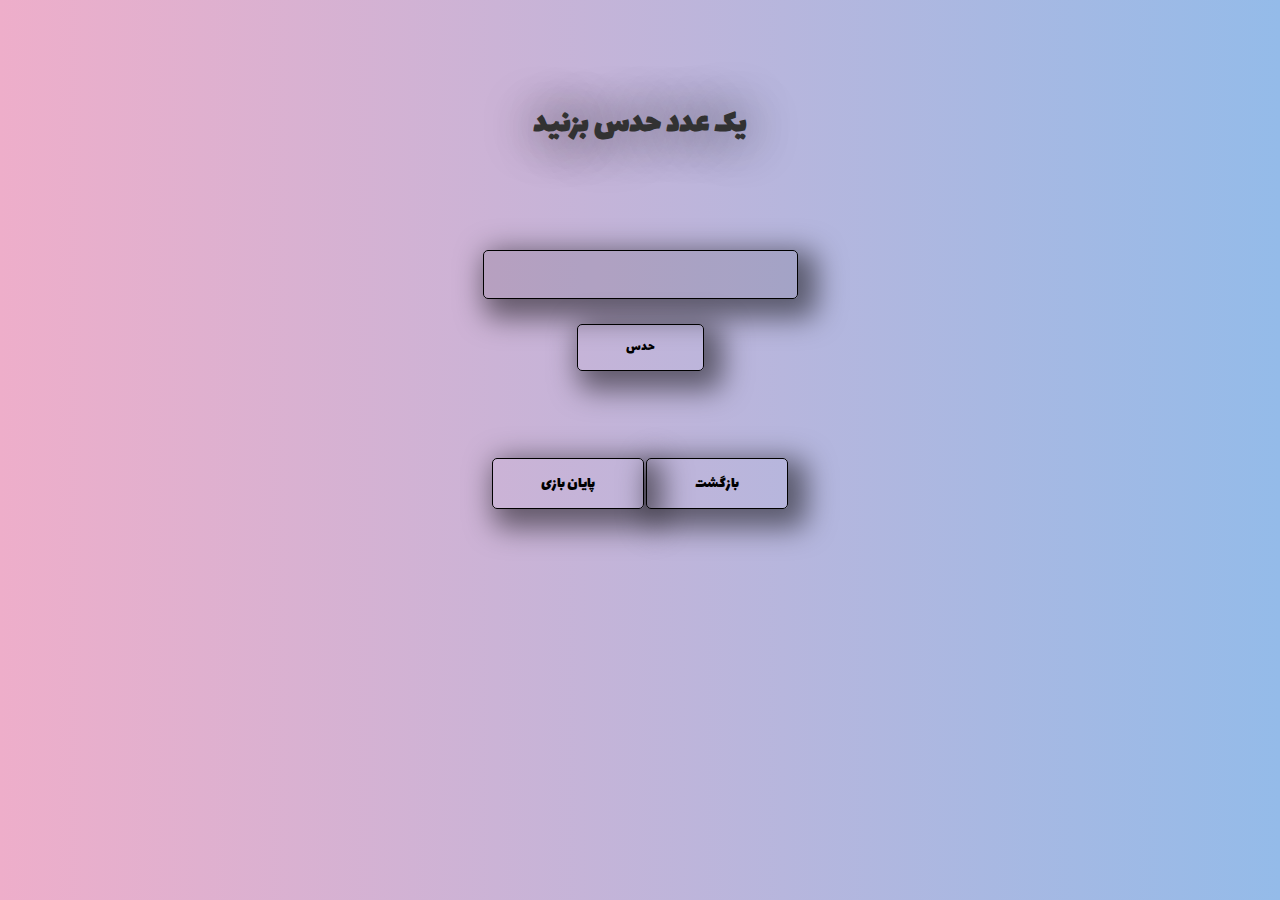
==== guess-number.html @ 8503be06 "multistage-game" ====
<!DOCTYPE html>
<html lang="en">

<head>
    <meta charset="UTF-8">
    <meta name="viewport" content="width=device-width, initial-scale=1.0">
    <title>Multi-Stage Game</title>
    <link rel="stylesheet" href="style.css">
    <link rel="stylesheet" href="https://cdnjs.cloudflare.com/ajax/libs/animate.css/4.1.1/animate.min.css" />
</head>

<body>
    <div class="title">
        <main class="animate__animated animate__fadeInLeft animate__delay-1s 1s animate__slower	3s">
            <h1>یک عدد حدس بزنید</h1>
        </main>
        <main class="animate__animated animate__fadeInLeft animate__delay-1s 1s animate__slower	3s">
            <input type="number" id="guessInput">
            <br><br>
            <button id="guessButton">حدس</button>
        </main>
        <main class="animate__animated animate__fadeInLeft animate__delay-1s 1s animate__slower	3s">
            <h1 id="guessResult"></h1>
            <h1 id="guessCounter"></h1>
        </main>
    </div>
    <div class="play-button">
        <main class="animate__animated animate__fadeInLeft animate__delay-1s 1s animate__slower	3s">
            <a href="./guess-number-details.html">بازگشت</a>
            <a href="./finish.html" id="nextMission">پایان بازی</a>
        </main>
    </div>
    <script src="./guess-number.js"></script>
</body>

</html>
---- style.css ----
@font-face {
    font-family: main;
    src: url(./Lalezar-Regular.ttf);
}

* {
    margin: 0;
    padding: 0;
    box-sizing: border-box;
}

body {
    background: rgb(238, 174, 202);
    background: linear-gradient(90deg, rgba(238, 174, 202, 1) 0%, rgba(148, 187, 233, 1) 100%);
    font-family: main;
}

.title {
    text-align: center;
}

.title h1 {
    text-align: center;
    margin-block: 100px;
    color: rgb(50, 50, 50);
    font-weight: bold;
    text-shadow: 0px 0px 50px rgba(0, 0, 0, 1);
}

.play-button {
    text-align: center;
}

.play-button a {
    padding: 12px 48px;
    background-color: transparent;
    text-decoration: none;
    color: black;
    border: 1px solid;
    border-radius: 5px;
    box-shadow: 10px 10px 28px 9px rgba(0, 0, 0, 0.5);
    -webkit-box-shadow: 10px 10px 28px 9px rgba(0, 0, 0, 0.5);
    -moz-box-shadow: 10px 10px 28px 9px rgba(0, 0, 0, 0.5);
}

.play-button a:hover {
    background-color: rgb(57, 57, 57);
    color: rgb(192, 192, 192);
    border: 1px solid rgb(57, 57, 57);
    transition: all 0.5s;
    cursor: pointer;
    box-shadow: 10px 10px 28px 9px rgb(255, 255, 255);
    -webkit-box-shadow: 10px 10px 28px 9px rgba(255, 255, 255);
    -moz-box-shadow: 10px 10px 28px 9px rgba(255, 255, 255);
}

.title input {
    background-color: rgba(0, 0, 0, 0.1);
    padding: 12px 24px;
    border: none;
    border: 1px solid;
    border-radius: 5px;
    cursor: pointer;
    text-align: center;
    font-size: 20px;
    box-shadow: 10px 10px 28px 9px rgba(0, 0, 0, 0.5);
    -webkit-box-shadow: 10px 10px 28px 9px rgba(0, 0, 0, 0.5);
    -moz-box-shadow: 10px 10px 28px 9px rgba(0, 0, 0, 0.5);
}

.title input:hover {
    transition: all 0.5s;
    box-shadow: 10px 10px 28px 9px rgb(255, 255, 255);
    -webkit-box-shadow: 10px 10px 28px 9px rgba(255, 255, 255);
    -moz-box-shadow: 10px 10px 28px 9px rgba(255, 255, 255);
}

.title button {
    font-family: main;
    padding: 12px 48px;
    background-color: transparent;
    text-decoration: none;
    color: black;
    border: 1px solid;
    border-radius: 5px;
    box-shadow: 10px 10px 28px 9px rgba(0, 0, 0, 0.5);
    -webkit-box-shadow: 10px 10px 28px 9px rgba(0, 0, 0, 0.5);
    -moz-box-shadow: 10px 10px 28px 9px rgba(0, 0, 0, 0.5);
}

.title button:hover {
    background-color: rgb(57, 57, 57);
    color: rgb(192, 192, 192);
    border: 1px solid rgb(57, 57, 57);
    transition: all 0.5s;
    cursor: pointer;
    box-shadow: 10px 10px 28px 9px rgb(255, 255, 255);
    -webkit-box-shadow: 10px 10px 28px 9px rgba(255, 255, 255);
    -moz-box-shadow: 10px 10px 28px 9px rgba(255, 255, 255);
}
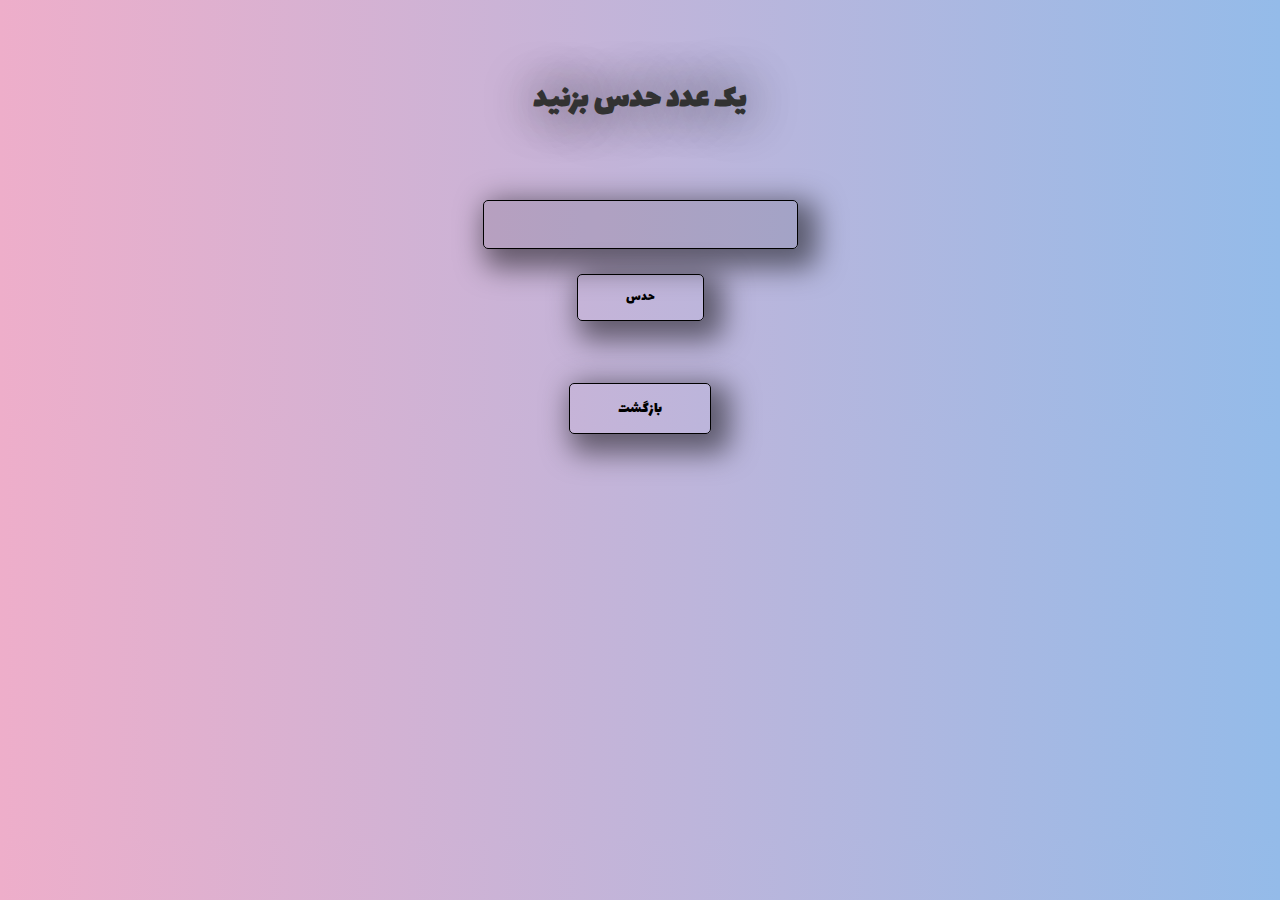
==== commit ddc96106: "fix-the-issues" ====
--- a/guess-number.html
+++ b/guess-number.html
@@ -12,7 +12,7 @@
 <body>
     <div class="title">
         <main class="animate__animated animate__fadeInLeft animate__delay-1s 1s animate__slower	3s">
-            <h1>یک عدد حدس بزنید</h1>
+            <h1 id="staticHeading">یک عدد حدس بزنید</h1>
         </main>
         <main class="animate__animated animate__fadeInLeft animate__delay-1s 1s animate__slower	3s">
             <input type="number" id="guessInput">
@@ -22,12 +22,13 @@
         <main class="animate__animated animate__fadeInLeft animate__delay-1s 1s animate__slower	3s">
             <h1 id="guessResult"></h1>
             <h1 id="guessCounter"></h1>
+            <h1 id="showResult"></h1>
         </main>
     </div>
     <div class="play-button">
         <main class="animate__animated animate__fadeInLeft animate__delay-1s 1s animate__slower	3s">
             <a href="./guess-number-details.html">بازگشت</a>
-            <a href="./finish.html" id="nextMission">پایان بازی</a>
+            <a href="./finish.html" id="nextMission" style="display: none;">پایان بازی</a>
         </main>
     </div>
     <script src="./guess-number.js"></script>
--- a/style.css
+++ b/style.css
@@ -21,7 +21,7 @@
 
 .title h1 {
     text-align: center;
-    margin-block: 100px;
+    margin-block: 75px;
     color: rgb(50, 50, 50);
     font-weight: bold;
     text-shadow: 0px 0px 50px rgba(0, 0, 0, 1);
